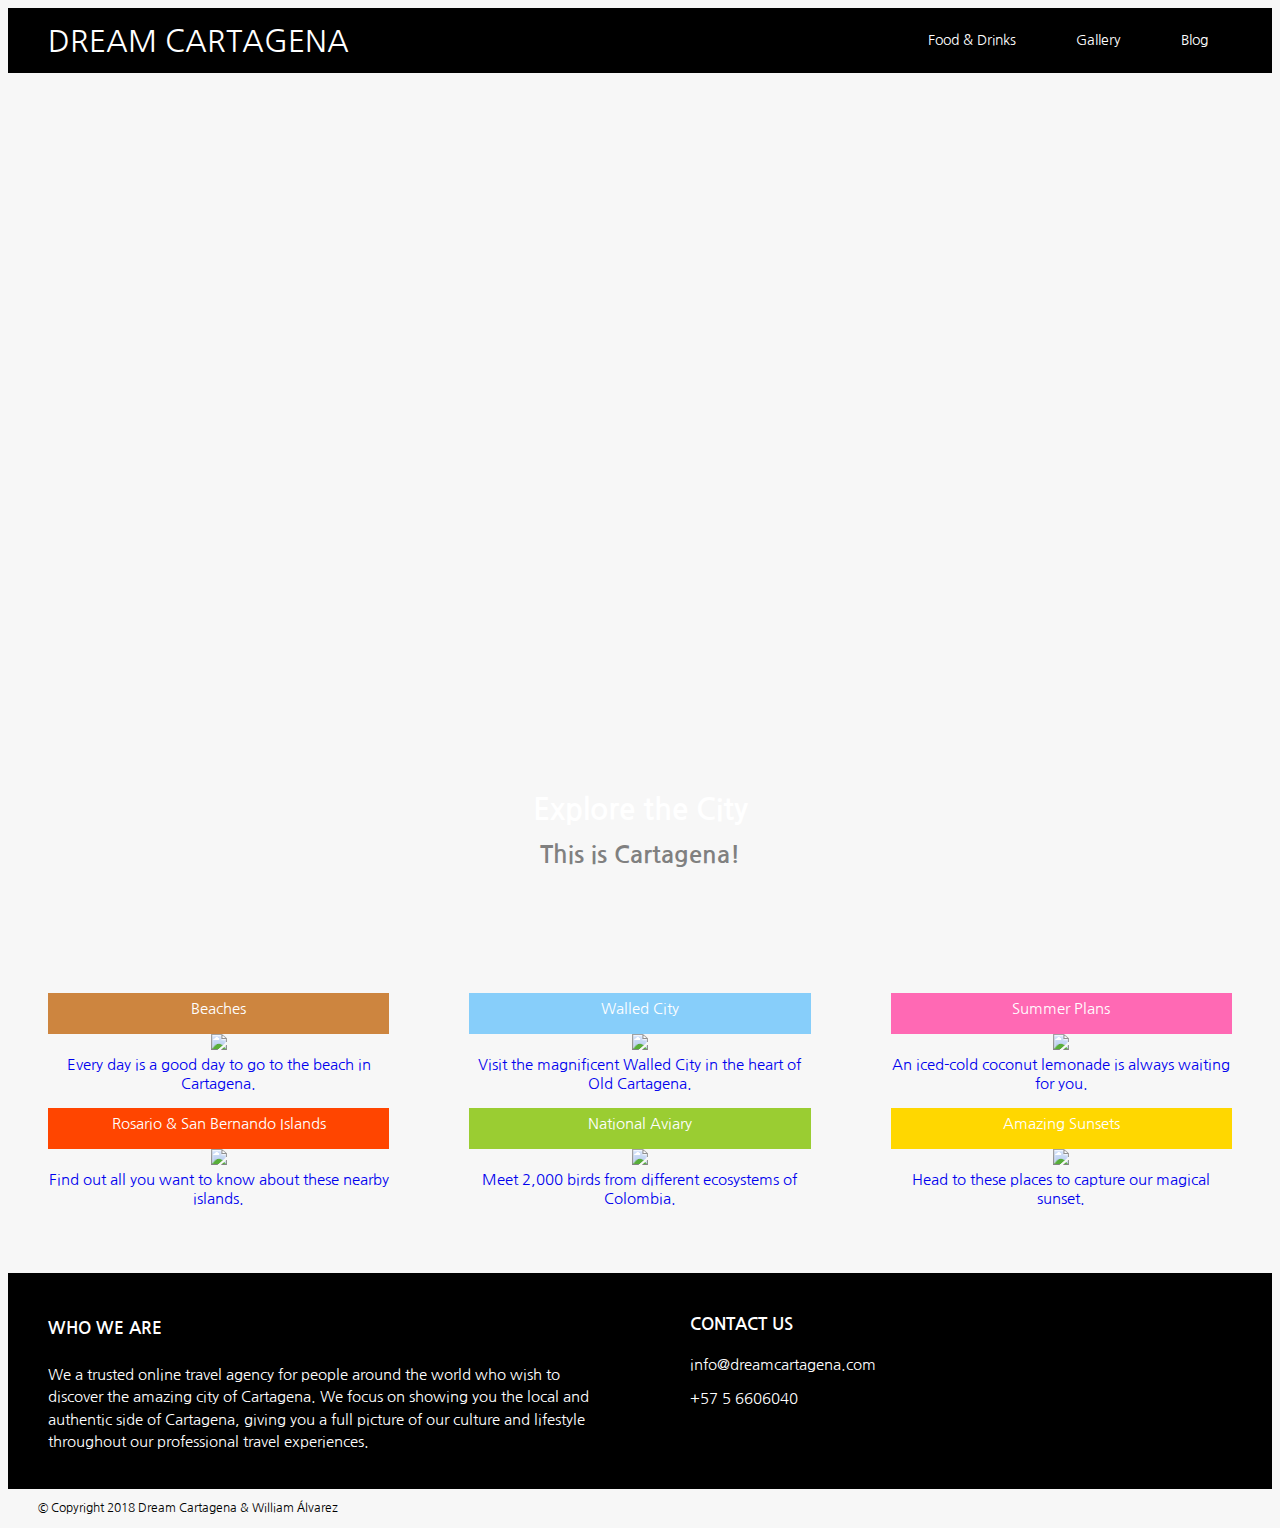
==== index.html @ dddb6a69 "Add files via upload" ====
<!doctype html>
<html>
<head>
    <link rel="stylesheet" type="text/css" href="style.css">
	
	<link href="https://fonts.googleapis.com/css?family=Nanum+Gothic" rel="stylesheet">
    
    </head>
<body>
    
	<!--top nav-->
	
   <div class="navigation">
			<div class="logo">
	<div class="name"><p><a href="index.html">DREAM CARTAGENA</a></p></div>
		</div>
			<div class="bar">
			<ul class="navlinks">
                <li class="links"><a href="food.html">Food & Drinks</a></li>
                <li class="links"><a href="gallery.html">Gallery</a></li>
                <li class="links"><a href=#recipes>Blog</a></li>
            </ul>
			</div>
			
		</div>
		
    <div class="cover">
    
		<div class="welcome"><h1>Explore the City</h1></div>
        <div class="subtitle"><h3>This is Cartagena!</h3></div>
		
	</div>

	<!--middle section-->
	<!--pictures are my own-->
	
	<div class="container1">
		
	<div class="container-mini">
	<div class="title1"><p>Beaches</p></div>
		<div class="images"><img src="images/beach-thumb-home.png" /></div>
	<p><a href="#">Every day is a good day to go to the beach in Cartagena.</a></p>
	</div>
	<div class="container-mini">
		<div class="title2"><p>Walled City</p></div>
	<div class="images"><img src="images/walled-thumb-home.png" /></div>
	<p><a href="#">Visit the magnificent Walled City in the heart of Old Cartagena.</a></p>
	</div>
		<div class="container-mini">
		<div class="title3"><p>Summer Plans</p></div>
	<div class="images"><img src="images/summer-thumb-home.png" /></div>
	<p><a href="#">An iced-cold coconut lemonade is always waiting for you.</a></p>
	</div>
	</div>
		<div class="container2">
		<div class="container-mini">
			<div class="title4"><p>Rosario & San Bernando Islands</p></div>
	<div class="images"><img src="images/sanbern-thumb-home.png" /></div>
	<p><a href="#">Find out all you want to know about these nearby islands.</a></p>
	</div>
		<div class="container-mini">
			<div class="title5"><p>National Aviary</p></div>
	<div class="images"><img src="images/aviary-thumb-home.png" /></div>
	<p><a href="#">Meet 2,000 birds from different ecosystems of Colombia.</a></p>
	</div>
		<div class="container-mini">
			<div class="title6"><p>Amazing Sunsets</p></div>
	<div class="images"><img src="images/sunset-thumb-home.png" /></div>
	<p><a href="#">Head to these places to capture our magical sunset.</a></p>
	</div>
		
	</div>
    
	<!--bottom section-->
	
	<div class="bottom">

	<div class="about">
		<h4>WHO WE ARE</h4>
		<p>We a trusted online travel agency for people around the world who wish to discover the amazing city of Cartagena. We focus on showing you the local and authentic side of Cartagena, giving you a full picture of our culture and lifestyle throughout our professional travel experiences.</p>
	</div>
	
	<div class="contact">
	<h4>CONTACT US</h4>
		<p>info@dreamcartagena.com</p>
		<p>+57 5 6606040</p>
	
	</div>
	</div>
	
	<div class="copyright">
	<p>© Copyright 2018 Dream Cartagena & William Álvarez</p>
	</div>
	
    </body>



</html>
---- style.css ----
html, body {
	min-height: 100%;
	background-color: #F7F7F7;
	font-family: 'Nanum Gothic', sans-serif;
	font-size: 15px;
}

h1 {
	font-size: 30px;
}

h2 {
	font-size: 25px;
}

h3 {
	font-size: 24px;
	color: #808080;
}

h4 {
	font-size: 17px;
}

.cover {
    background-image: url("images/mariamulata01ctg.png");
    background-size: cover;
    min-height: 100vh;
    justify-content: center;
    align-content: center;
    color: white;
	text-align: center;
	margin-bottom: 20px;
}

.welcome {
	position: absolute;
    top: 90%;
    left: 50%;
    transform: translate(-50%, -50%);
}

.subtitle {
	position: absolute;
    top: 95%;
    left: 50%;
    transform: translate(-50%, -50%);
}


/*top nav CSS*/

.navigation {
	display: flex;
	justify-content: center;
	align-items: center;
	background: #000000;
	padding: 20px;
	top: 0;
	left: 0;
	height: 25px;
	color: #FFFFFF;
}

.name {
	flex: 1;
	font-family: 'Nanum Gothic', sans-serif;
	font-size: 30px;
	padding: 20px;
}

.name a {
	text-decoration: none;
	color: #FFFFFF;
}

.name a:link {
    color: #FFFFFF;
}

.name a:visited {
	text-decoration: none;
	color: #FFFFFF;
}

.bar {
	flex: 3;
}

.navlinks {
	display: flex;
	flex-direction: row;
	justify-content: flex-end;
}

.links {
	list-style-type: none;
	font-size: 14px;
	justify-content: center;
}

.links a {
	text-decoration: none;
	text-align: center;
	color: #FFFFFF;
}

.bar {
	flex: 1;
}

.logo {
	flex: 1;
}


/*middle section CSS*/

.container1 {
	display: flex;
	justify-content: center;
	align-items: center;
}

.container2 {
	display: flex;
	justify-content: center;
	align-items: center;
}

.container-mini {
	flex: 1;
	justify-content: center;
	margin-left: 40px;
	margin-right: 40px;
}

.container-mini p {
	text-align: center;
	margin-top: 1px;
}

.container-mini a {
	text-decoration: none;
}

.images {
	text-align: center;
}

.images img {
	width: 100%;
}

.title1 {
	background-color: #CD853F;
	padding-top: 5px;
	padding-bottom: 1px;
	color: #FFFFFF;
}

.title2 {
	background-color: #87CEFA;
	padding-top: 5px;
	padding-bottom: 1px;
	color: #FFFFFF;
}

.title3 {
	background-color: #FF69B4;
	padding-top: 5px;
	padding-bottom: 1px;
	color: #FFFFFF;
}

.title4 {
	background-color: #FF4500;
	padding-top: 5px;
	padding-bottom: 1px;
	color: #FFFFFF;
}

.title5 {
	background-color: #9ACD32;
	padding-top: 5px;
	padding-bottom: 1px;
	color: #FFFFFF;
}

.title6 {
	background-color: #FFD700;
	padding-top: 5px;
	padding-bottom: 1px;
	color: #FFFFFF;
}

/*bottom section CSS*/

.bottom {
	display: flex;
	justify-content: center;
	align-items: top;
	background: #000000;
	padding: 20px;
    color: #FFFFFF;
	margin-top: 50px;
}

.about {
	flex: 1;
	padding-right: 50px;
	padding-left: 20px;
	line-height: 1.5;
}

.contact {
	flex: 1;
	padding-left: 30px;
}

.copyright {
	font-size: 12px;
	padding-left: 30px;
}

/*gallery CSS*/

.gallery-header {
    background-image: url("images/gallery-header.jpg");
    background-size: cover;
    min-height: 50vh;
    justify-content: center;
    align-content: center;
    color: white;
	text-align: center;
	margin-bottom: 20px;
}

.gallery-welcome {
	position: absolute;
    top: 30%;
    left: 50%;
    transform: translate(-50%, -50%);
}

.gallery-subtitle {
	position: absolute;
    top: 35%;
    left: 50%;
    transform: translate(-50%, -50%);
}

/*gallery grid CSS*/

.theme {
	padding-left: 30px;
}

.row1 {
	display: flex;
	justify-content: center;
	align-items: center;
}

.row2 {
	display: flex;
	justify-content: center;
	align-items: center;
}

.row3 {
	display: flex;
	justify-content: center;
	align-items: center;
}

.picture {
	flex: 1;
	justify-content: center;
	margin-left: 5px;
	margin-right: 5px;
}

.picture p {
	text-align: center;
	margin-top: 1px;
}

.picture a {
	text-decoration: none;
}

.image {
	text-align: center;
}

/*food & drink CSS*/

.food-header {
    background-image: url("images/food-header.png");
    background-size: cover;
    min-height: 50vh;
    justify-content: center;
    align-content: center;
    color: white;
	text-align: center;
	margin-bottom: 20px;
}

.food-title {
	padding-left: 30px;
	margin-bottom: 30px;
}

.food-subtitle {
	padding-left: 30px;
	margin-bottom: 30px;
}

.intro {
	padding-left: 30px;
	padding-right: 70px;
	margin-bottom: 50px;
	line-height: 1.5;
}

.intro2 {
	padding-left: 30px;
	padding-right: 70px;
    margin-bottom: 50px;
	line-height: 1.5;
}
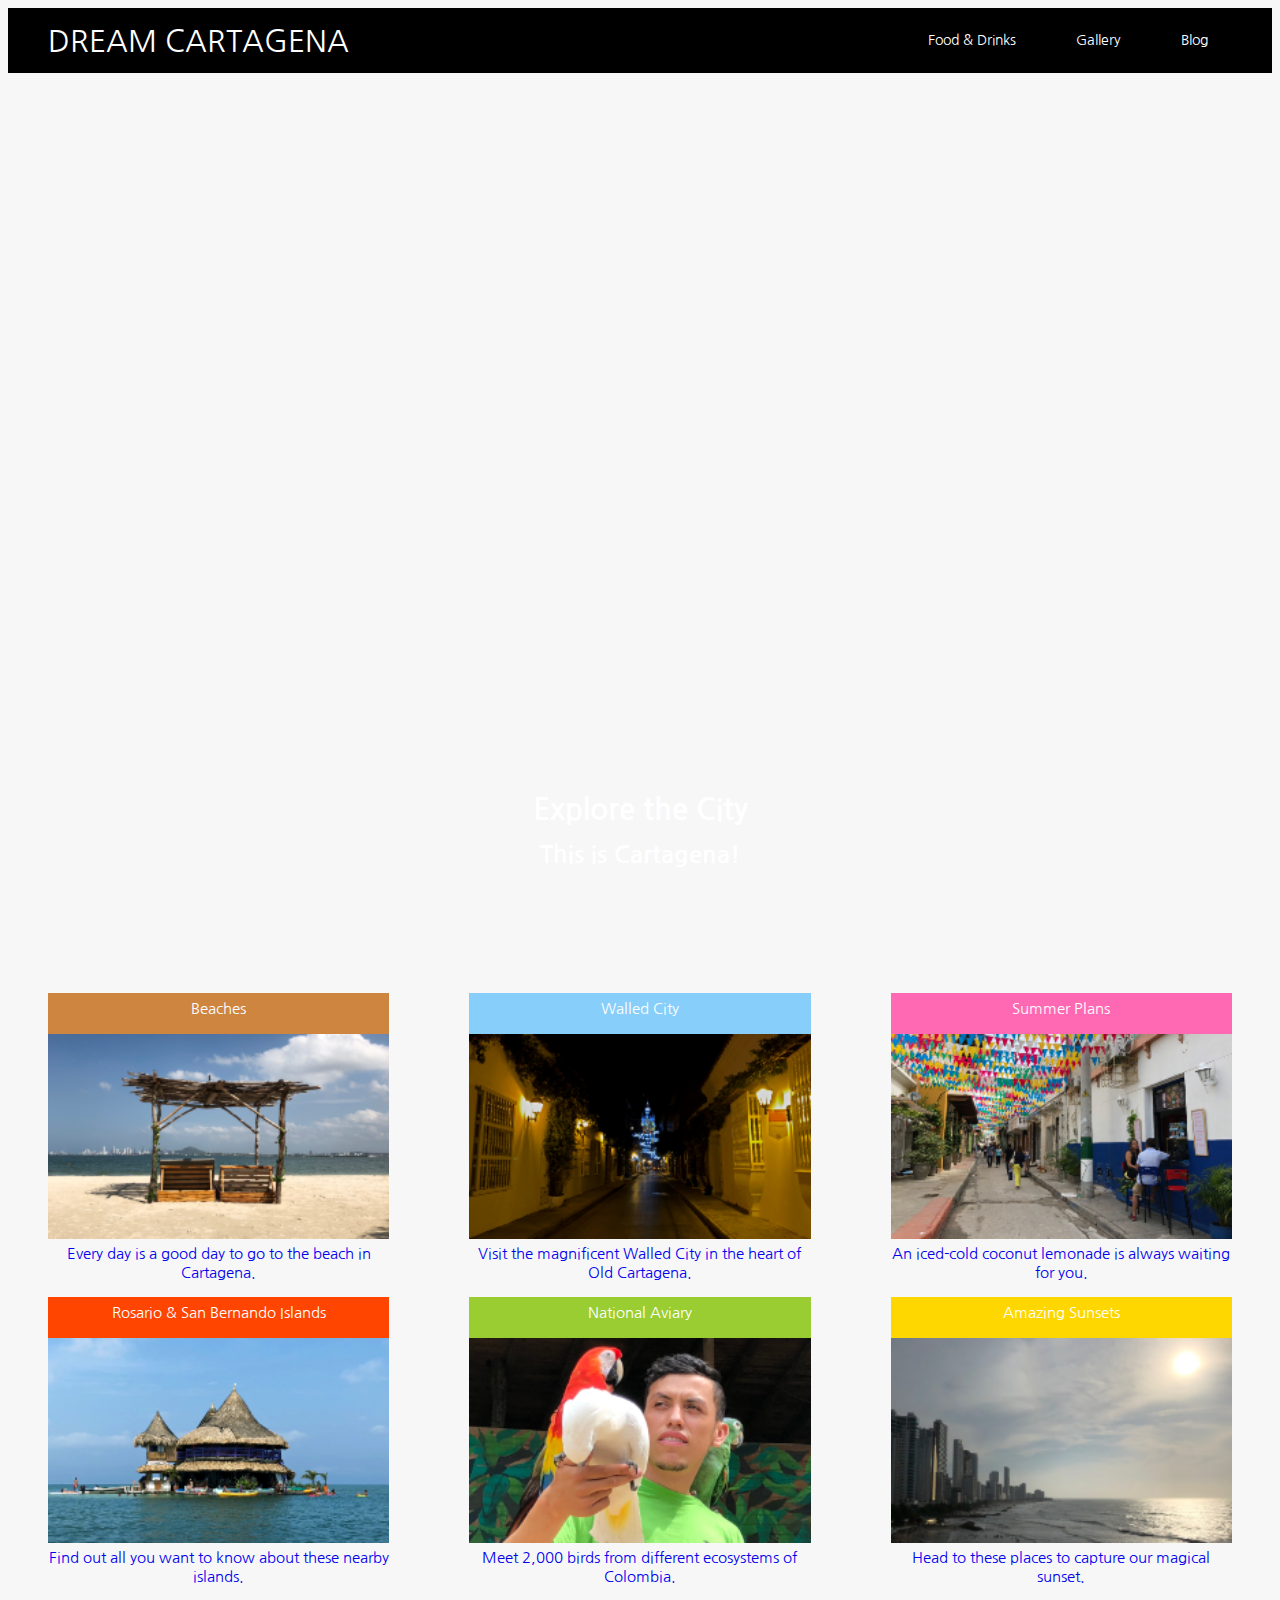
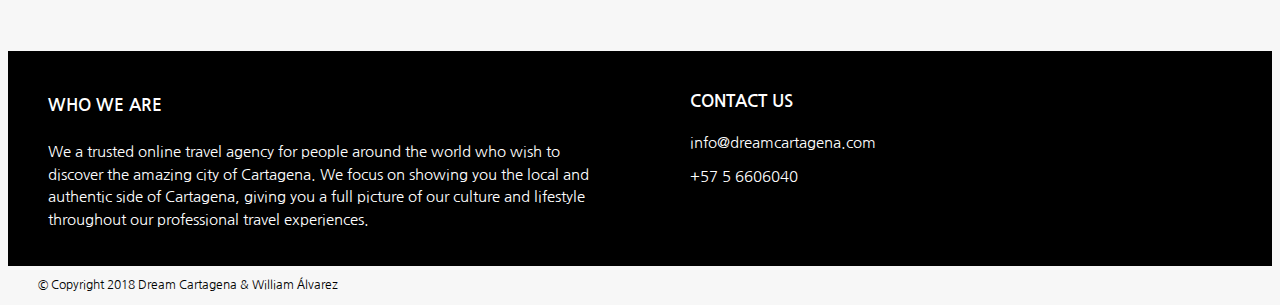
==== commit cf67f12c: "Add files via upload" ====
--- a/index.html
+++ b/index.html
@@ -18,7 +18,7 @@
 			<ul class="navlinks">
                 <li class="links"><a href="food.html">Food & Drinks</a></li>
                 <li class="links"><a href="gallery.html">Gallery</a></li>
-                <li class="links"><a href=#recipes>Blog</a></li>
+                <li class="links"><a href="blog.html">Blog</a></li>
             </ul>
 			</div>
 			
--- a/style.css
+++ b/style.css
@@ -15,7 +15,7 @@
 
 h3 {
 	font-size: 24px;
-	color: #808080;
+	color: #FFFFFF;
 }
 
 h4 {
@@ -330,3 +330,37 @@
     margin-bottom: 50px;
 	line-height: 1.5;
 }
+
+/*blog CSS*/
+
+.blog-header {
+    background-image: url("images/blog-masthead.png");
+    background-size: cover;
+    min-height: 50vh;
+    justify-content: center;
+    align-content: center;
+    color: white;
+	text-align: center;
+	margin-bottom: 70px;
+}
+
+.blog-post {
+	position: absolute;
+    top: 50%;
+    left: 50%;
+    transform: translate(-50%, -50%);
+}
+
+.blog-date {
+	position: absolute;
+    top: 55%;
+    left: 50%;
+    transform: translate(-50%, -50%);
+}
+
+.blog-body {
+	padding-left: 30px;
+	padding-right: 70px;
+	margin-bottom: 50px;
+	line-height: 1.5;
+}